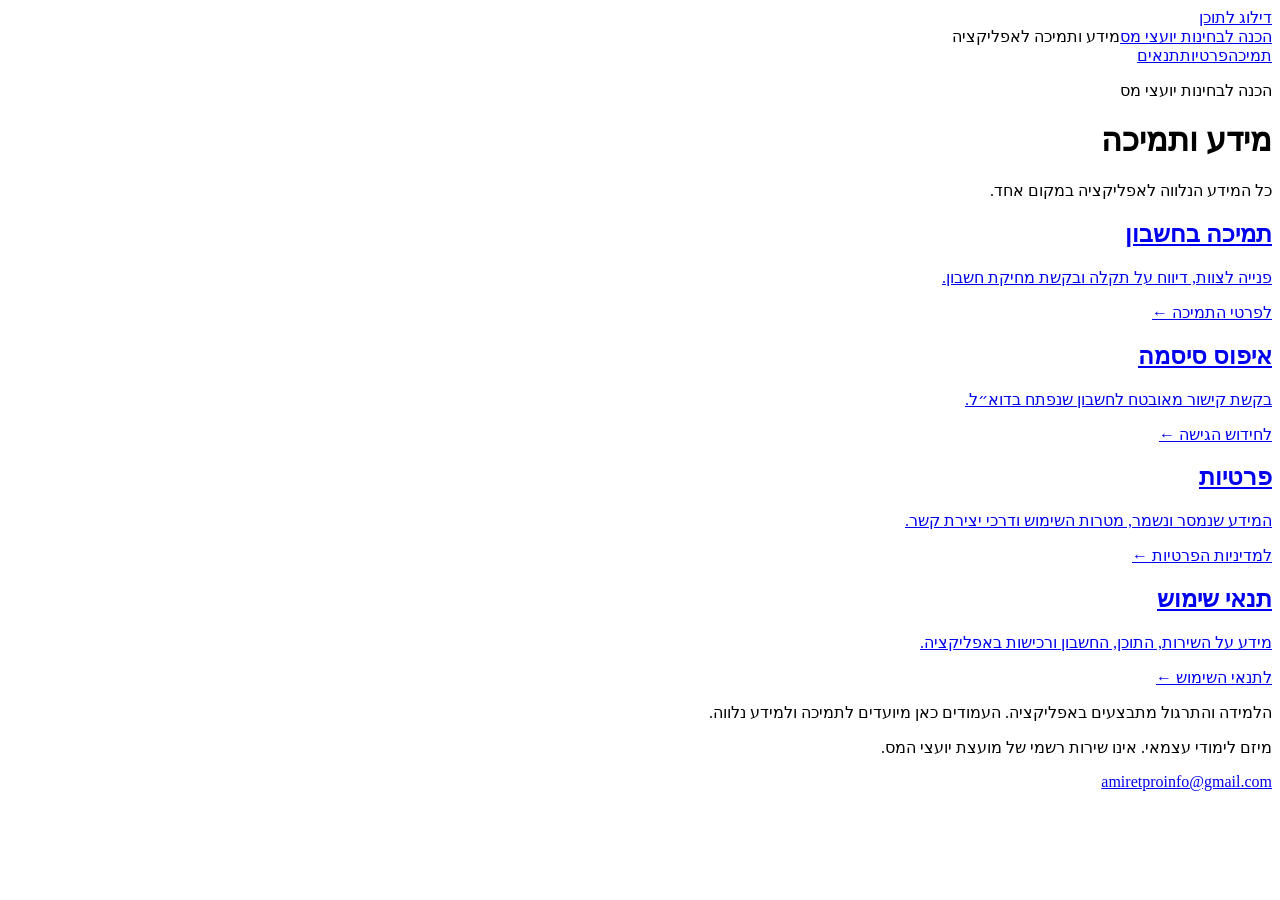
==== index.html @ d2df7689 "Publish application support and draft privacy information" ====
<!doctype html>
<html lang="he" dir="rtl"><head><meta charset="utf-8"><meta name="viewport" content="width=device-width, initial-scale=1"><meta name="referrer" content="no-referrer"><meta name="robots" content="noindex,nofollow"><meta http-equiv="Content-Security-Policy" content="default-src 'self'; script-src 'self'; style-src 'self'; connect-src https://gahonakbikgkwvynxpqo.supabase.co; img-src 'self'; object-src 'none'; base-uri 'none'; form-action 'none'"><title>מידע ותמיכה | הכנה לבחינות יועצי מס</title><link rel="stylesheet" href="/tax-adviser-prep-support/assets/style.css"></head><body><a class="skip" href="#main">דילוג לתוכן</a><header class="wrap"><a class="brand" href="/tax-adviser-prep-support/">הכנה לבחינות יועצי מס</a><span class="caption">מידע ותמיכה לאפליקציה</span><nav aria-label="מידע ותמיכה"><a href="/tax-adviser-prep-support/contact/">תמיכה</a><a href="/tax-adviser-prep-support/privacy/">פרטיות</a><a href="/tax-adviser-prep-support/terms/">תנאים</a></nav></header><main class="wrap" id="main"><p class="eyebrow">הכנה לבחינות יועצי מס</p><h1>מידע ותמיכה</h1><p class="intro">כל המידע הנלווה לאפליקציה במקום אחד.</p><article><div class="cards"><a class="card" href="/tax-adviser-prep-support/contact/"><h2>תמיכה בחשבון</h2><p>פנייה לצוות, דיווח על תקלה ובקשת מחיקת חשבון.</p><span>לפרטי התמיכה ←</span></a><a class="card" href="/tax-adviser-prep-support/recover/"><h2>איפוס סיסמה</h2><p>בקשת קישור מאובטח לחשבון שנפתח בדוא״ל.</p><span>לחידוש הגישה ←</span></a><a class="card" href="/tax-adviser-prep-support/privacy/"><h2>פרטיות</h2><p>המידע שנמסר ונשמר, מטרות השימוש ודרכי יצירת קשר.</p><span>למדיניות הפרטיות ←</span></a><a class="card" href="/tax-adviser-prep-support/terms/"><h2>תנאי שימוש</h2><p>מידע על השירות, התוכן, החשבון ורכישות באפליקציה.</p><span>לתנאי השימוש ←</span></a></div><p class="muted">הלמידה והתרגול מתבצעים באפליקציה. העמודים כאן מיועדים לתמיכה ולמידע נלווה.</p></article></main><footer class="wrap"><p>מיזם לימודי עצמאי. אינו שירות רשמי של מועצת יועצי המס.</p><a dir="ltr" href="mailto:amiretproinfo@gmail.com">amiretproinfo@gmail.com</a></footer></body></html>
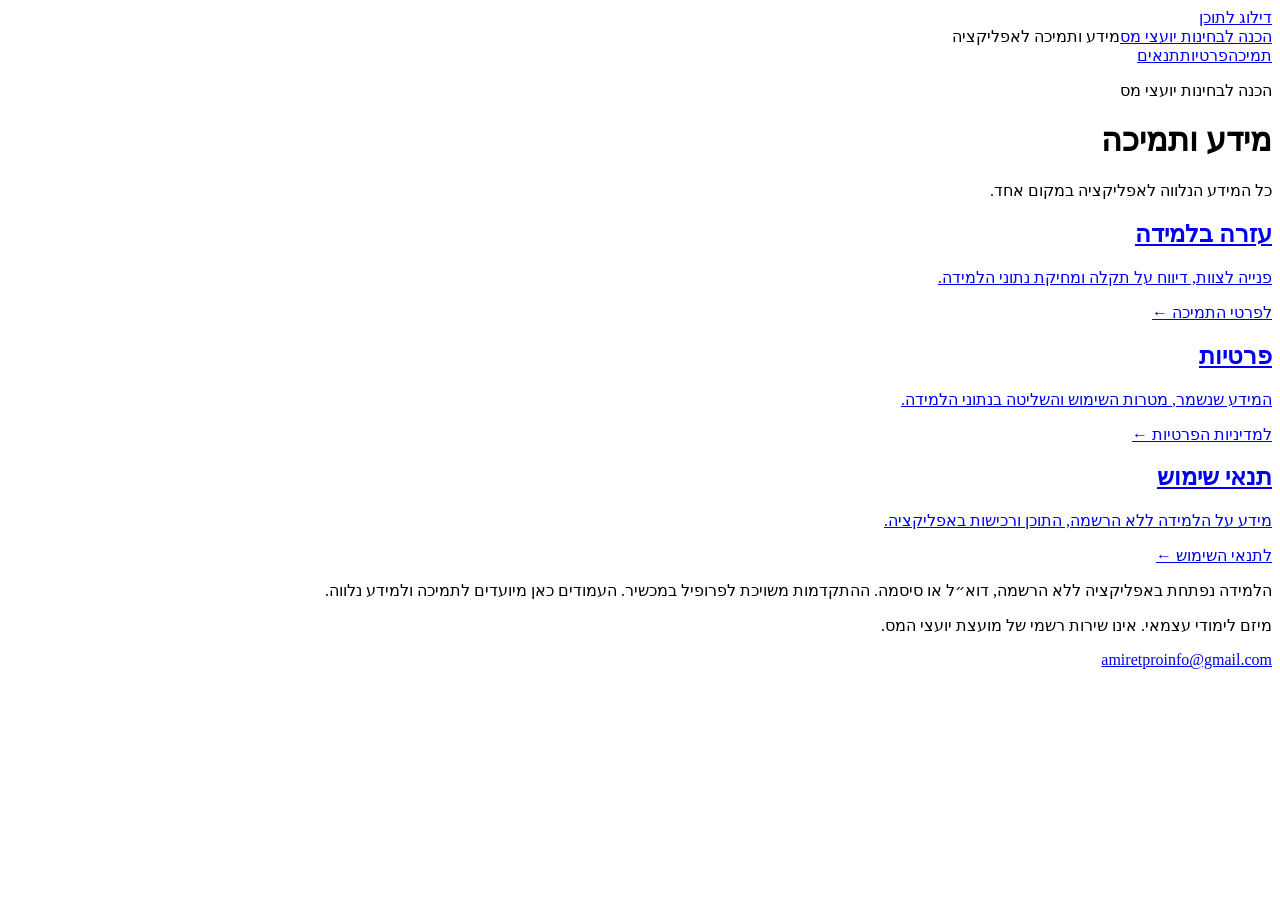
==== commit 19710298: "Update support and privacy for learning without accounts" ====
--- a/index.html
+++ b/index.html
@@ -1,2 +1,2 @@
 <!doctype html>
-<html lang="he" dir="rtl"><head><meta charset="utf-8"><meta name="viewport" content="width=device-width, initial-scale=1"><meta name="referrer" content="no-referrer"><meta name="robots" content="noindex,nofollow"><meta http-equiv="Content-Security-Policy" content="default-src 'self'; script-src 'self'; style-src 'self'; connect-src https://gahonakbikgkwvynxpqo.supabase.co; img-src 'self'; object-src 'none'; base-uri 'none'; form-action 'none'"><title>מידע ותמיכה | הכנה לבחינות יועצי מס</title><link rel="stylesheet" href="/tax-adviser-prep-support/assets/style.css"></head><body><a class="skip" href="#main">דילוג לתוכן</a><header class="wrap"><a class="brand" href="/tax-adviser-prep-support/">הכנה לבחינות יועצי מס</a><span class="caption">מידע ותמיכה לאפליקציה</span><nav aria-label="מידע ותמיכה"><a href="/tax-adviser-prep-support/contact/">תמיכה</a><a href="/tax-adviser-prep-support/privacy/">פרטיות</a><a href="/tax-adviser-prep-support/terms/">תנאים</a></nav></header><main class="wrap" id="main"><p class="eyebrow">הכנה לבחינות יועצי מס</p><h1>מידע ותמיכה</h1><p class="intro">כל המידע הנלווה לאפליקציה במקום אחד.</p><article><div class="cards"><a class="card" href="/tax-adviser-prep-support/contact/"><h2>תמיכה בחשבון</h2><p>פנייה לצוות, דיווח על תקלה ובקשת מחיקת חשבון.</p><span>לפרטי התמיכה ←</span></a><a class="card" href="/tax-adviser-prep-support/recover/"><h2>איפוס סיסמה</h2><p>בקשת קישור מאובטח לחשבון שנפתח בדוא״ל.</p><span>לחידוש הגישה ←</span></a><a class="card" href="/tax-adviser-prep-support/privacy/"><h2>פרטיות</h2><p>המידע שנמסר ונשמר, מטרות השימוש ודרכי יצירת קשר.</p><span>למדיניות הפרטיות ←</span></a><a class="card" href="/tax-adviser-prep-support/terms/"><h2>תנאי שימוש</h2><p>מידע על השירות, התוכן, החשבון ורכישות באפליקציה.</p><span>לתנאי השימוש ←</span></a></div><p class="muted">הלמידה והתרגול מתבצעים באפליקציה. העמודים כאן מיועדים לתמיכה ולמידע נלווה.</p></article></main><footer class="wrap"><p>מיזם לימודי עצמאי. אינו שירות רשמי של מועצת יועצי המס.</p><a dir="ltr" href="mailto:amiretproinfo@gmail.com">amiretproinfo@gmail.com</a></footer></body></html>
+<html lang="he" dir="rtl"><head><meta charset="utf-8"><meta name="viewport" content="width=device-width, initial-scale=1"><meta name="referrer" content="no-referrer"><meta name="robots" content="noindex,nofollow"><meta http-equiv="Content-Security-Policy" content="default-src 'self'; script-src 'self'; style-src 'self'; connect-src 'none'; img-src 'self'; object-src 'none'; base-uri 'none'; form-action 'none'"><title>מידע ותמיכה | הכנה לבחינות יועצי מס</title><link rel="stylesheet" href="/tax-adviser-prep-support/assets/style.css"></head><body><a class="skip" href="#main">דילוג לתוכן</a><header class="wrap"><a class="brand" href="/tax-adviser-prep-support/">הכנה לבחינות יועצי מס</a><span class="caption">מידע ותמיכה לאפליקציה</span><nav aria-label="מידע ותמיכה"><a href="/tax-adviser-prep-support/contact/">תמיכה</a><a href="/tax-adviser-prep-support/privacy/">פרטיות</a><a href="/tax-adviser-prep-support/terms/">תנאים</a></nav></header><main class="wrap" id="main"><p class="eyebrow">הכנה לבחינות יועצי מס</p><h1>מידע ותמיכה</h1><p class="intro">כל המידע הנלווה לאפליקציה במקום אחד.</p><article><div class="cards"><a class="card" href="/tax-adviser-prep-support/contact/"><h2>עזרה בלמידה</h2><p>פנייה לצוות, דיווח על תקלה ומחיקת נתוני הלמידה.</p><span>לפרטי התמיכה ←</span></a><a class="card" href="/tax-adviser-prep-support/privacy/"><h2>פרטיות</h2><p>המידע שנשמר, מטרות השימוש והשליטה בנתוני הלמידה.</p><span>למדיניות הפרטיות ←</span></a><a class="card" href="/tax-adviser-prep-support/terms/"><h2>תנאי שימוש</h2><p>מידע על הלמידה ללא הרשמה, התוכן ורכישות באפליקציה.</p><span>לתנאי השימוש ←</span></a></div><p class="muted">הלמידה נפתחת באפליקציה ללא הרשמה, דוא״ל או סיסמה. ההתקדמות משויכת לפרופיל במכשיר. העמודים כאן מיועדים לתמיכה ולמידע נלווה.</p></article></main><footer class="wrap"><p>מיזם לימודי עצמאי. אינו שירות רשמי של מועצת יועצי המס.</p><a dir="ltr" href="mailto:amiretproinfo@gmail.com">amiretproinfo@gmail.com</a></footer></body></html>
